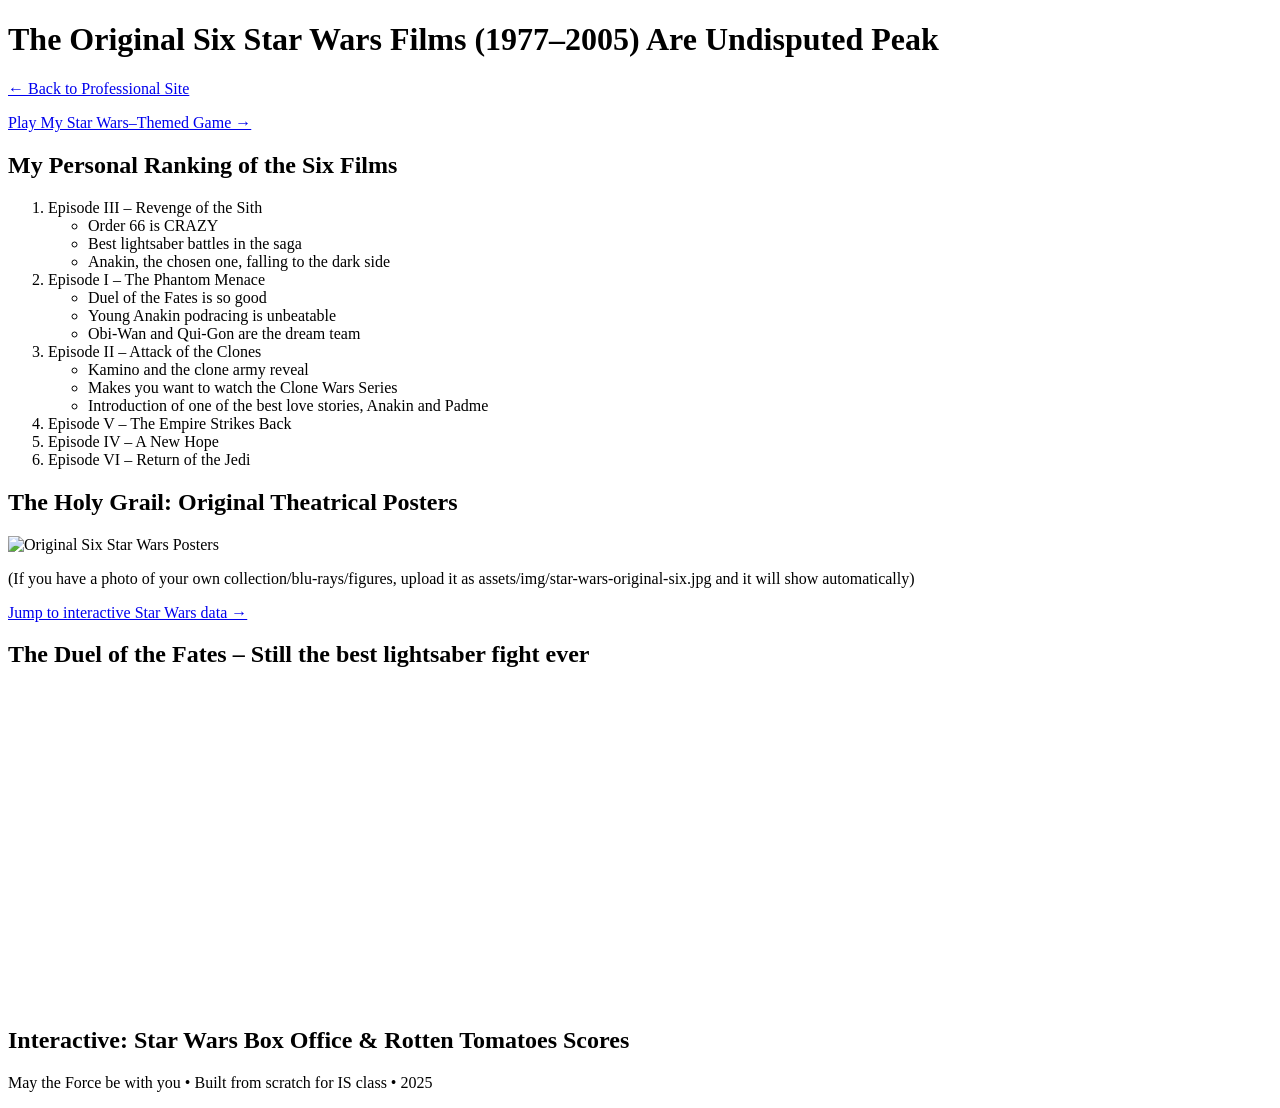
==== scratch/scratch.html @ 6b33b7a8 "add scratch page" ====
<!DOCTYPE html>
<html lang="en">
<head>
    <meta charset="UTF-8">
    <meta name="viewport" content="width=device-width, initial-scale=1.0">
    <title>Why the Original Six Star Wars Films Are Peak Cinema</title>
    <link rel="stylesheet" href="style.css">
</head>
<body>
    <div class="container header">
        <h1>The Original Six Star Wars Films (1977–2005) Are Undisputed Peak</h1>
        <p><a href="../index.html">← Back to Professional Site</a></p>
        <p><a href="app.html">Play My Star Wars–Themed Game →</a></p>
    </div>

    <div class="container main-content">
        <!-- Nested lists -->
        <h2>My Personal Ranking of the Six Films</h2>
        <ol>
            <li>Episode III – Revenge of the Sith
                <ul>
                    <li>Order 66 is CRAZY</li>
                    <li>Best lightsaber battles in the saga</li>
                    <li>Anakin, the chosen one, falling to the dark side</li>
                </ul>
            </li>
            <li>Episode I – The Phantom Menace
                <ul>
                    <li>Duel of the Fates is so good</li>
                    <li>Young Anakin podracing is unbeatable</li>
                    <li>Obi-Wan and Qui-Gon are the dream team</li>
                </ul>
            </li>
            <li>Episode II – Attack of the Clones
                <ul>
                    <li>Kamino and the clone army reveal</li>
                    <li>Makes you want to watch the Clone Wars Series</li>
                    <li>Introduction of one of the best love stories, Anakin and Padme</li>
                </ul>
            </li>
            <li>Episode V – The Empire Strikes Back</li>
            <li>Episode IV – A New Hope</li>
            <li>Episode VI – Return of the Jedi</li>
        </ol>

        <!-- Custom image (you can replace this with your own Star Wars poster/collection pic later) -->
        <h2>The Holy Grail: Original Theatrical Posters</h2>
        <img src="../assets/img/star-wars-original-six.jpg" alt="Original Six Star Wars Posters" class="center-img">
        <p>(If you have a photo of your own collection/blu-rays/figures, upload it as assets/img/star-wars-original-six.jpg and it will show automatically)</p>

        <!-- On-page anchor link -->
        <p><a href="#tableau">Jump to interactive Star Wars data →</a></p>

        <!-- Embedded YouTube video -->
        <h2>The Duel of the Fates – Still the best lightsaber fight ever</h2>
        <div class="video-container">
            <iframe width="560" height="315" 
                src="https://www.youtube.com/embed/0v1f5aD0u1Y" 
                title="Duel of the Fates" frameborder="0" 
                allowfullscreen></iframe>
        </div>

        <!-- Live interactive Tableau graph -->
        <h2 id="tableau">Interactive: Star Wars Box Office & Rotten Tomatoes Scores</h2>
        <div class='tableauPlaceholder'>
            <script type='text/javascript' src='https://public.tableau.com/javascripts/api/viz_v1.js'></script>
            <object class='tableauViz' style='display:none;'>
                <param name='host_url' value='https%3A%2F%2Fpublic.tableau.com%2F' />
                <param name='embed_code_version' value='3' />
                <param name='site_root' value='' />
                <param name='name' value='StarWarsBoxOfficeandCriticScores/Dashboard1' />
                <param name='tabs' value='no' />
                <param name='toolbar' value='yes' />
            </object>
        </div>
    </div>

    <div class="container footer">
        <p>May the Force be with you • Built from scratch for IS class • 2025</p>
    </div>
</body>
</html>
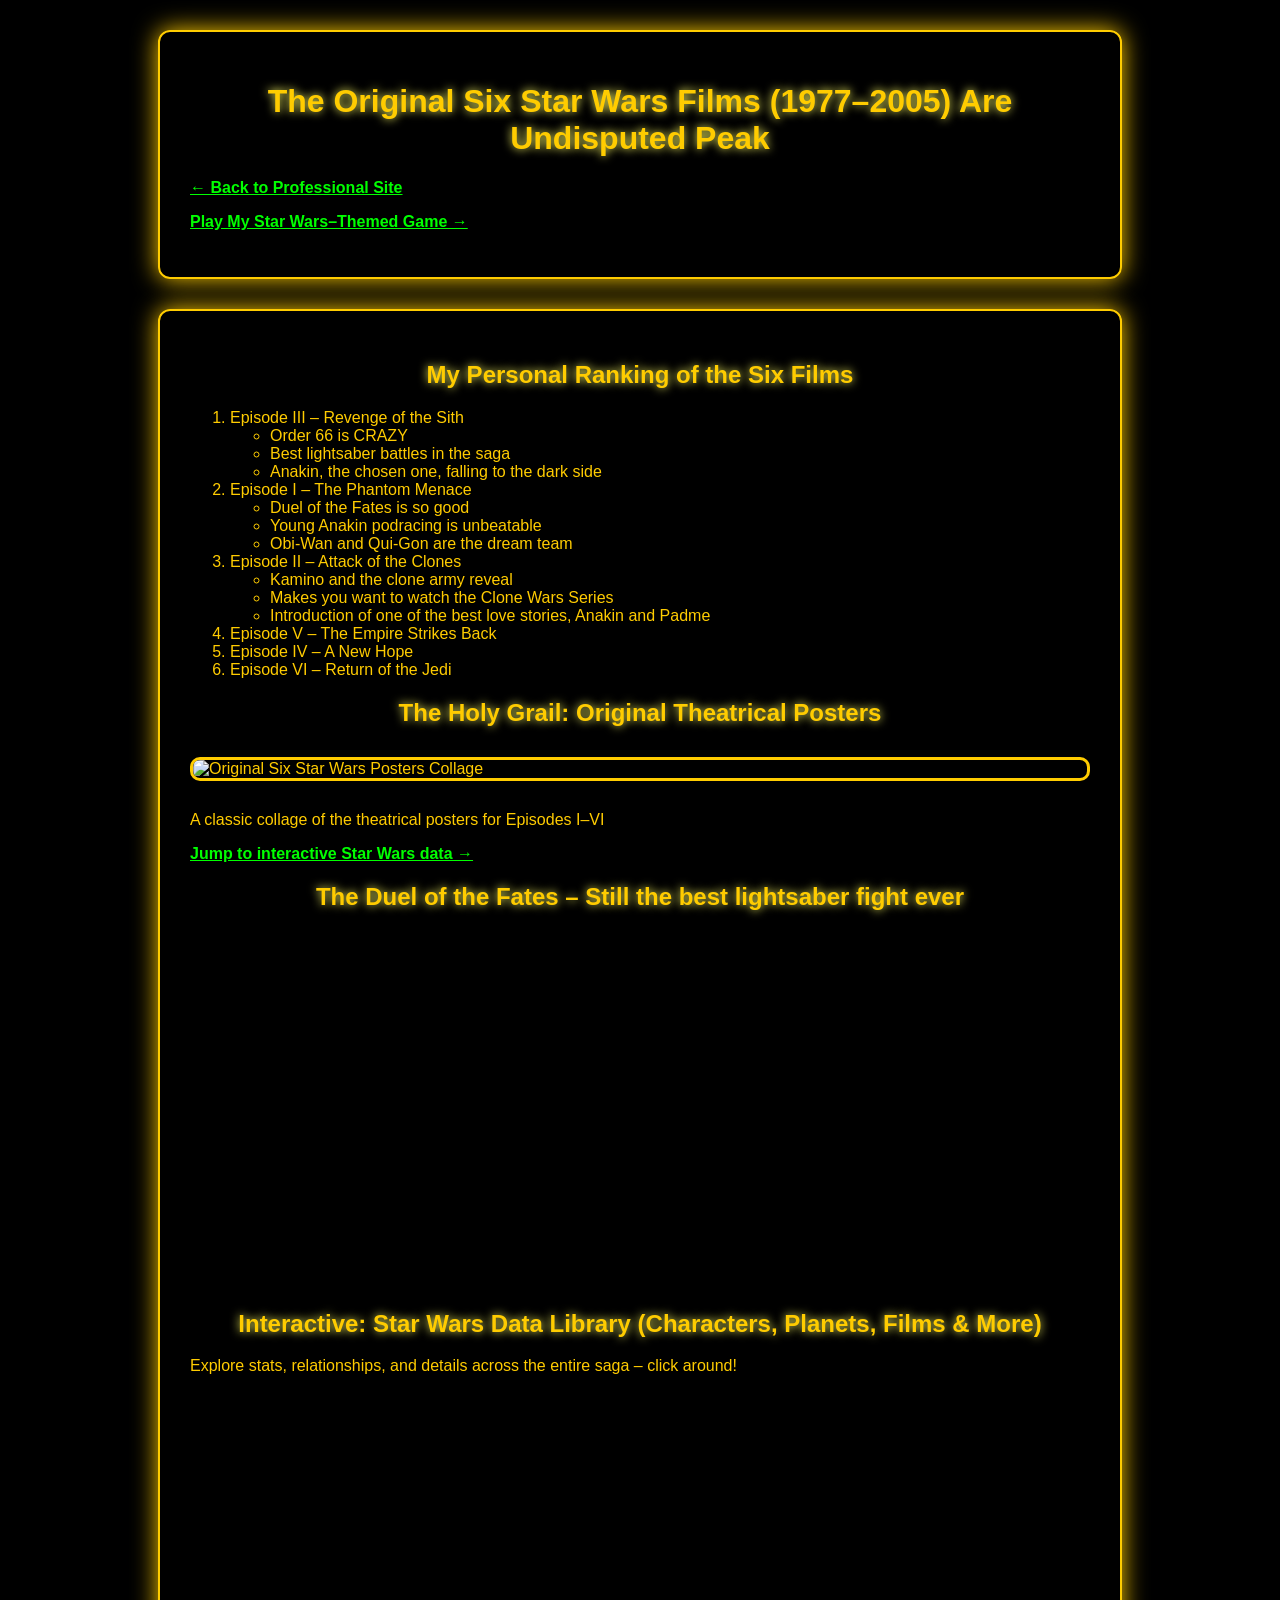
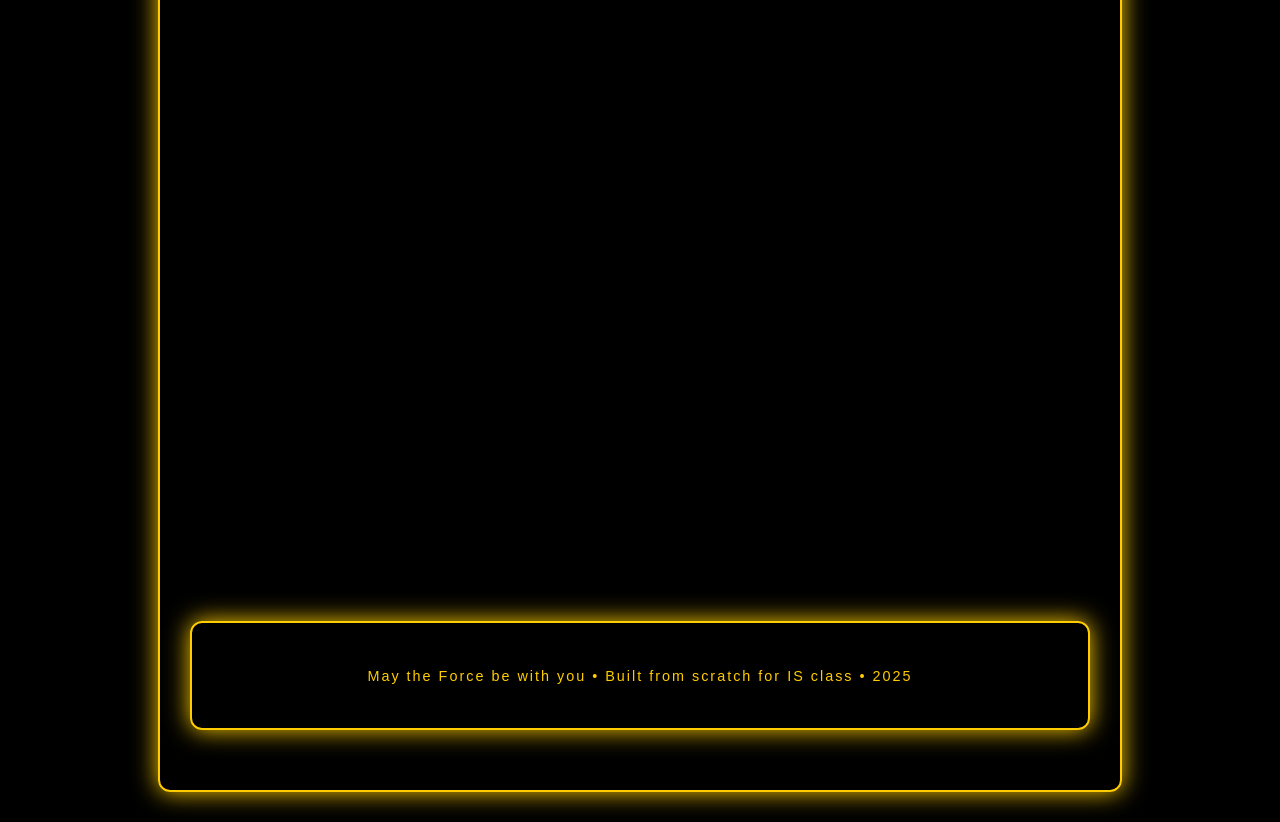
==== commit aae1bb3b: "fixing images etc." ====
--- a/scratch/scratch.html
+++ b/scratch/scratch.html
@@ -43,10 +43,10 @@
             <li>Episode VI – Return of the Jedi</li>
         </ol>
 
-        <!-- Custom image (you can replace this with your own Star Wars poster/collection pic later) -->
+                <!-- Custom image -->
         <h2>The Holy Grail: Original Theatrical Posters</h2>
-        <img src="../assets/img/star-wars-original-six.jpg" alt="Original Six Star Wars Posters" class="center-img">
-        <p>(If you have a photo of your own collection/blu-rays/figures, upload it as assets/img/star-wars-original-six.jpg and it will show automatically)</p>
+        <img src="https://static0.srcdn.com/wordpress/wp-content/uploads/2022/06/Split-image-of-Star-Wars-posters.jpg" alt="Original Six Star Wars Posters Collage" class="center-img">
+        <p>A classic collage of the theatrical posters for Episodes I–VI</p>
 
         <!-- On-page anchor link -->
         <p><a href="#tableau">Jump to interactive Star Wars data →</a></p>
@@ -55,25 +55,28 @@
         <h2>The Duel of the Fates – Still the best lightsaber fight ever</h2>
         <div class="video-container">
             <iframe width="560" height="315" 
-                src="https://www.youtube.com/embed/0v1f5aD0u1Y" 
-                title="Duel of the Fates" frameborder="0" 
+                src="https://www.youtube.com/embed/DYFIHUJTjMU" 
+                title="Duel of the Fates full scene" frameborder="0" 
                 allowfullscreen></iframe>
         </div>
 
         <!-- Live interactive Tableau graph -->
-        <h2 id="tableau">Interactive: Star Wars Box Office & Rotten Tomatoes Scores</h2>
-        <div class='tableauPlaceholder'>
+        <h2 id="tableau">Interactive: Star Wars Data Library (Characters, Planets, Films & More)</h2>
+        <p>Explore stats, relationships, and details across the entire saga – click around!</p>
+        <div class='tableauPlaceholder' style="width:100%; max-width:900px; margin:0 auto;">
             <script type='text/javascript' src='https://public.tableau.com/javascripts/api/viz_v1.js'></script>
-            <object class='tableauViz' style='display:none;'>
-                <param name='host_url' value='https%3A%2F%2Fpublic.tableau.com%2F' />
-                <param name='embed_code_version' value='3' />
-                <param name='site_root' value='' />
-                <param name='name' value='StarWarsBoxOfficeandCriticScores/Dashboard1' />
-                <param name='tabs' value='no' />
-                <param name='toolbar' value='yes' />
-            </object>
+            <div class='tableauViz' style="width:100%; height:800px;">
+                <object class='tableauViz' style='display:block; width:100%; height:100%;'>
+                    <param name='host_url' value='https%3A%2F%2Fpublic.tableau.com%2F' />
+                    <param name='embed_code_version' value='3' />
+                    <param name='site_root' value='' />
+                    <param name='name' value='swapi/Main' />
+                    <param name='tabs' value='yes' />
+                    <param name='toolbar' value='yes' />
+                    <param name='animate_transition' value='yes' />
+                </object>
+            </div>
         </div>
-    </div>
 
     <div class="container footer">
         <p>May the Force be with you • Built from scratch for IS class • 2025</p>
--- a/scratch/style.css
+++ b/scratch/style.css
@@ -0,0 +1,50 @@
+body {
+    font-family: 'Arial Narrow', Arial, sans-serif;
+    background-color: #000;
+    background-image: url('https://images.unsplash.com/photo-1534796636912-3b95b3ab5986?auto=format&fit=crop&q=80');
+    background-size: cover;
+    background-attachment: fixed;
+    color: #ffcc00;
+    margin: 0;
+    padding: 0;
+}
+
+.header, .main-content, .footer {
+    background-color: rgba(0, 0, 0, 0.85);
+    margin: 30px auto;
+    padding: 30px;
+    max-width: 900px;
+    border-radius: 12px;
+    border: 2px solid #ffcc00;
+    box-shadow: 0 0 25px #ffcc00;
+}
+
+h1, h2 {
+    color: #ffcc00;
+    text-align: center;
+    text-shadow: 0 0 10px #ffff66;
+}
+
+a {
+    color: #00ff00;
+    font-weight: bold;
+}
+
+.center-img {
+    display: block;
+    margin: 30px auto;
+    max-width: 100%;
+    border: 3px solid #ffcc00;
+    border-radius: 10px;
+}
+
+.video-container {
+    text-align: center;
+    margin: 40px 0;
+}
+
+.footer {
+    text-align: center;
+    font-size: 0.9em;
+    letter-spacing: 2px;
+}
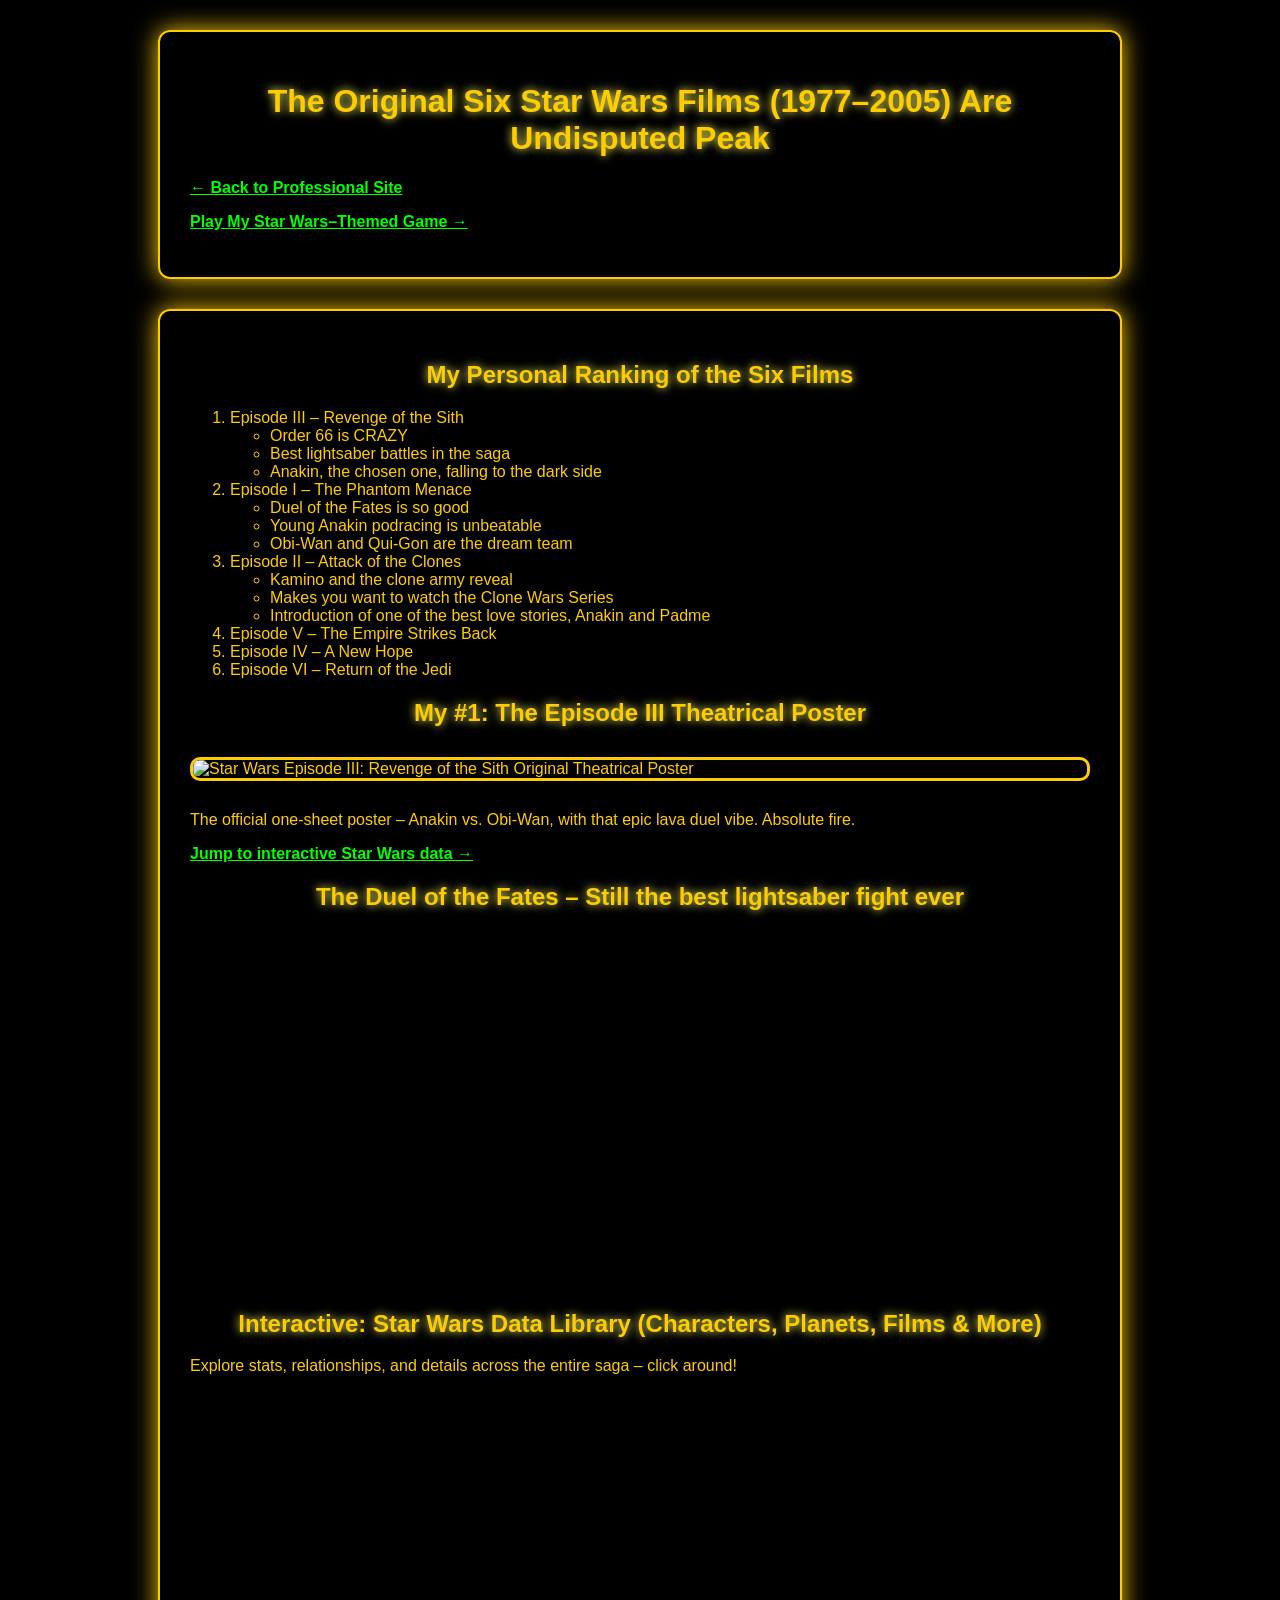
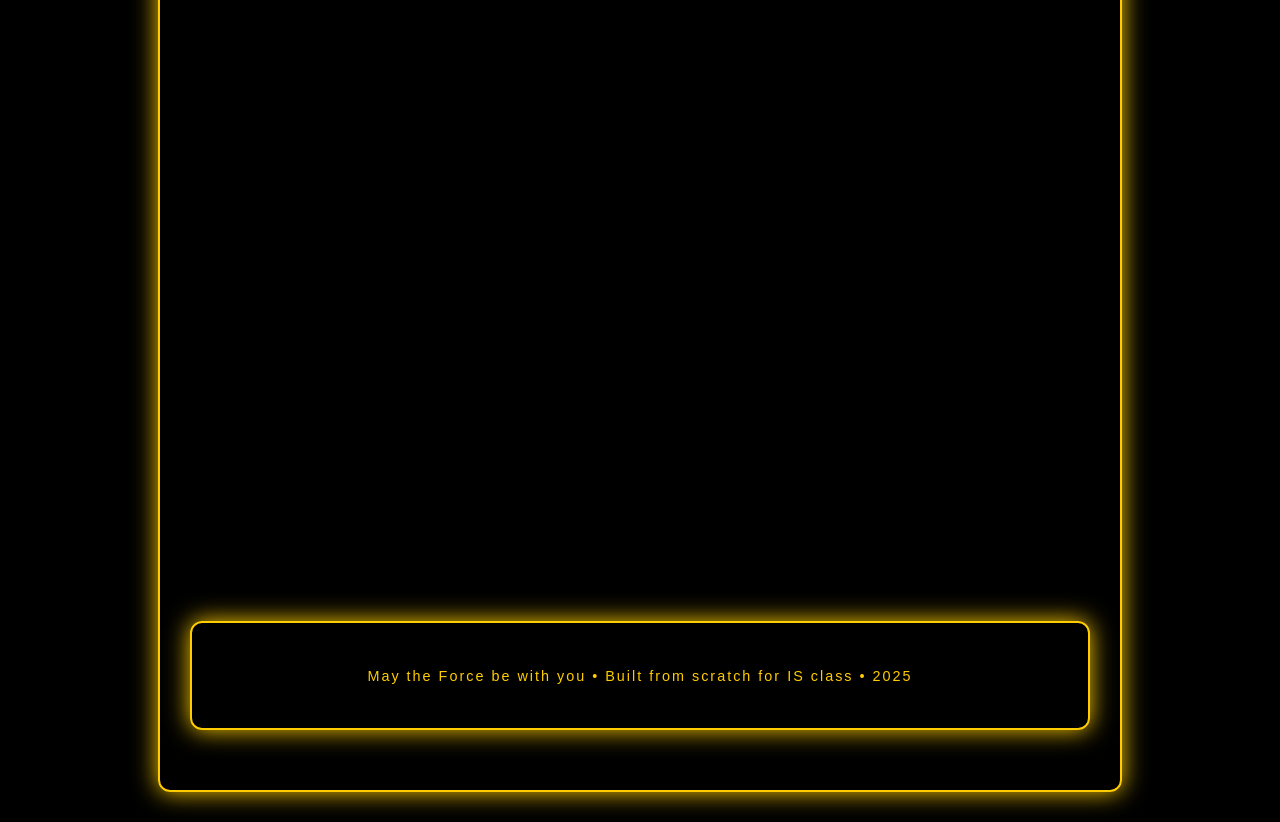
==== commit a5433c9e: "image change" ====
--- a/scratch/scratch.html
+++ b/scratch/scratch.html
@@ -43,10 +43,10 @@
             <li>Episode VI – Return of the Jedi</li>
         </ol>
 
-                <!-- Custom image -->
-        <h2>The Holy Grail: Original Theatrical Posters</h2>
-        <img src="https://static0.srcdn.com/wordpress/wp-content/uploads/2022/06/Split-image-of-Star-Wars-posters.jpg" alt="Original Six Star Wars Posters Collage" class="center-img">
-        <p>A classic collage of the theatrical posters for Episodes I–VI</p>
+        <!-- Custom image -->
+        <h2>My #1: The Episode III Theatrical Poster</h2>
+        <img src="https://i.ebayimg.com/images/g/8wQAAOSwjFRoDup1/s-l1200.jpg" alt="Star Wars Episode III: Revenge of the Sith Original Theatrical Poster" class="center-img">
+        <p>The official one-sheet poster – Anakin vs. Obi-Wan, with that epic lava duel vibe. Absolute fire.</p>
 
         <!-- On-page anchor link -->
         <p><a href="#tableau">Jump to interactive Star Wars data →</a></p>
--- a/scratch/style.css
+++ b/scratch/style.css
@@ -1,7 +1,7 @@
 body {
     font-family: 'Arial Narrow', Arial, sans-serif;
     background-color: #000;
-    background-image: url('https://images.unsplash.com/photo-1534796636912-3b95b3ab5986?auto=format&fit=crop&q=80');
+    background-image: url('https://img.freepik.com/free-photo/3d-hyperspace-background-with-warp-tunnel-effect_1048-12526.jpg');
     background-size: cover;
     background-attachment: fixed;
     color: #ffcc00;
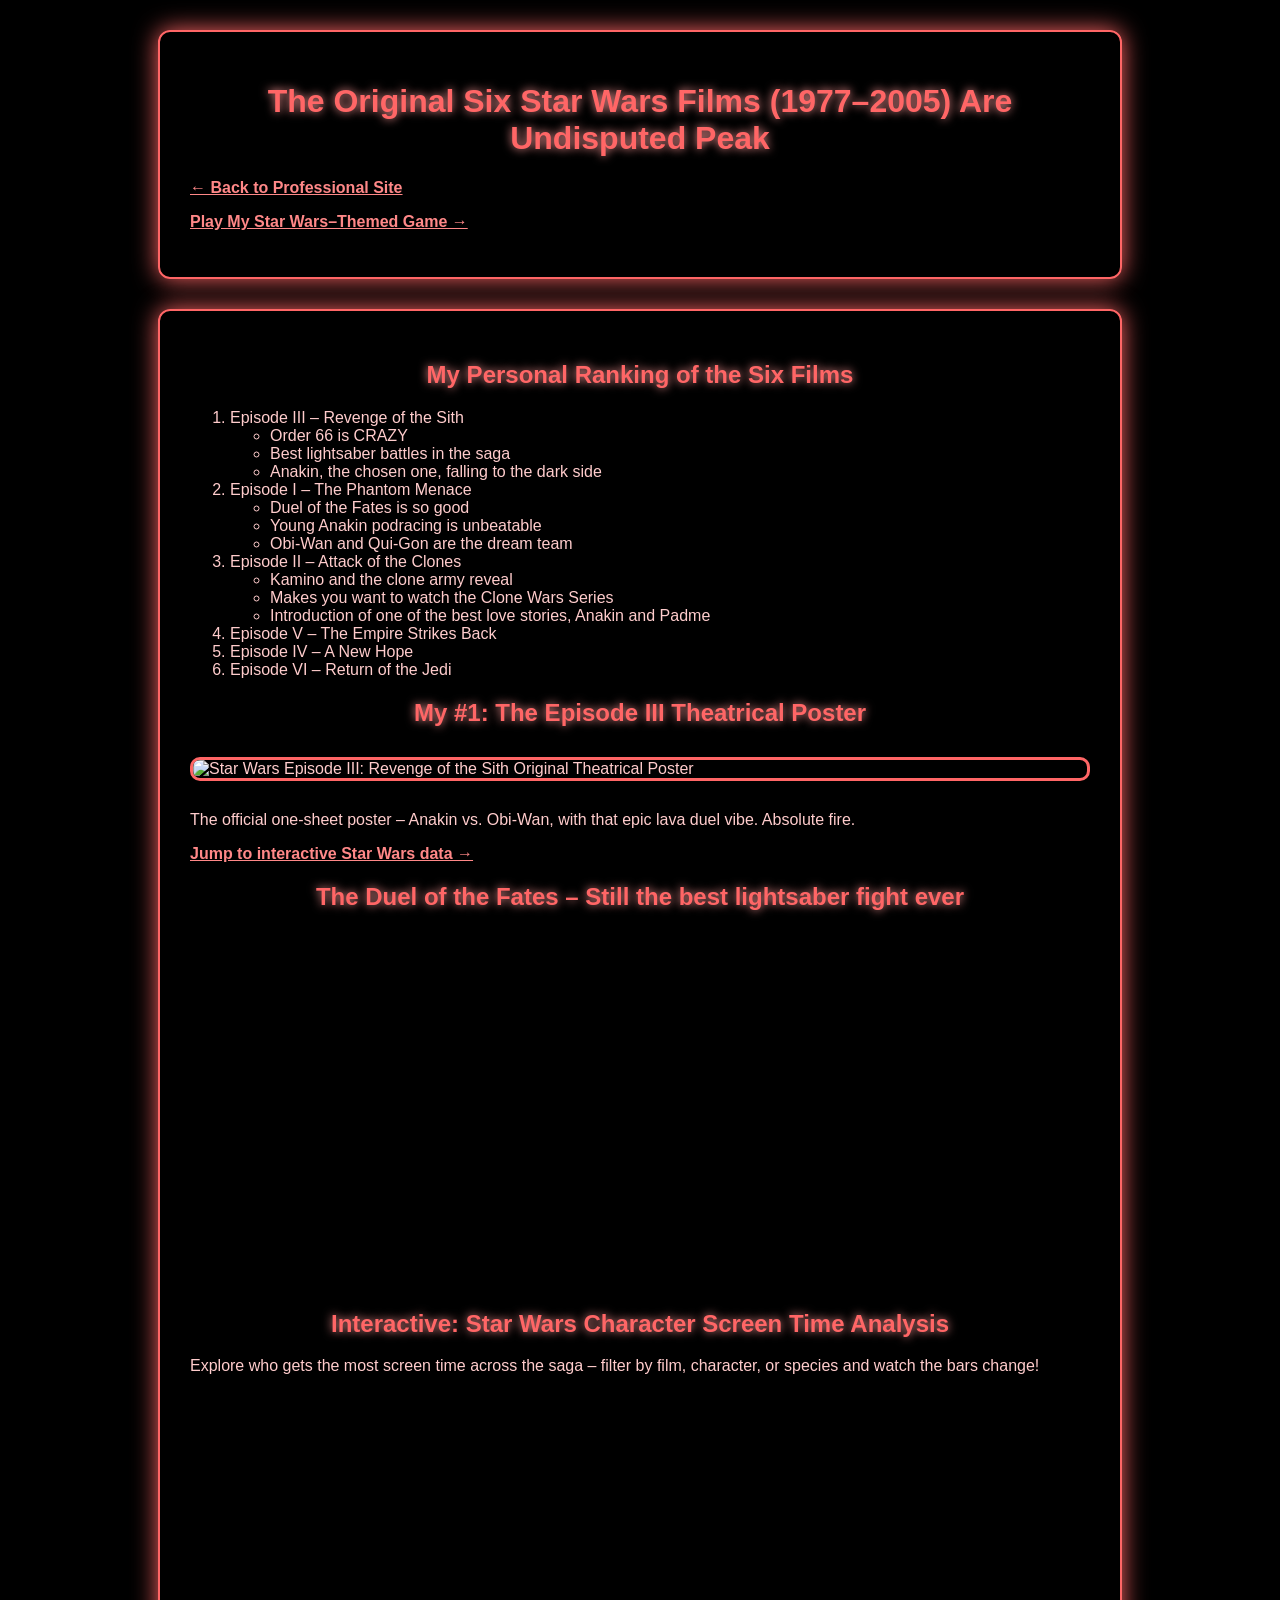
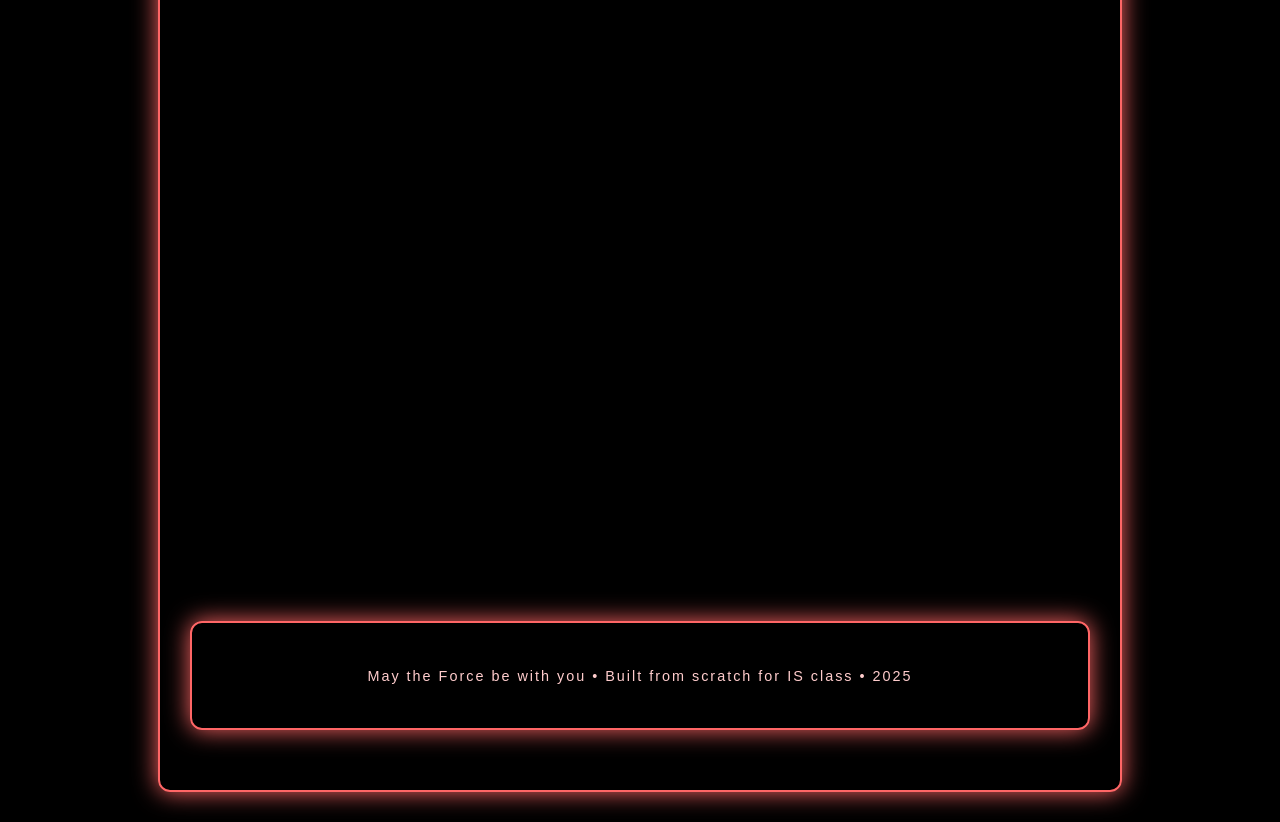
==== commit 1d2d2626: "Update interactive.html" ====
--- a/scratch/scratch.html
+++ b/scratch/scratch.html
@@ -61,8 +61,8 @@
         </div>
 
         <!-- Live interactive Tableau graph -->
-        <h2 id="tableau">Interactive: Star Wars Data Library (Characters, Planets, Films & More)</h2>
-        <p>Explore stats, relationships, and details across the entire saga – click around!</p>
+        <h2 id="tableau">Interactive: Star Wars Character Screen Time Analysis</h2>
+        <p>Explore who gets the most screen time across the saga – filter by film, character, or species and watch the bars change!</p>
         <div class='tableauPlaceholder' style="width:100%; max-width:900px; margin:0 auto;">
             <script type='text/javascript' src='https://public.tableau.com/javascripts/api/viz_v1.js'></script>
             <div class='tableauViz' style="width:100%; height:800px;">
@@ -70,7 +70,7 @@
                     <param name='host_url' value='https%3A%2F%2Fpublic.tableau.com%2F' />
                     <param name='embed_code_version' value='3' />
                     <param name='site_root' value='' />
-                    <param name='name' value='swapi/Main' />
+                    <param name='name' value='StarWars-ScreenTimeAnalysis/StarWars' />
                     <param name='tabs' value='yes' />
                     <param name='toolbar' value='yes' />
                     <param name='animate_transition' value='yes' />
--- a/scratch/style.css
+++ b/scratch/style.css
@@ -4,7 +4,7 @@
     background-image: url('https://img.freepik.com/free-photo/3d-hyperspace-background-with-warp-tunnel-effect_1048-12526.jpg');
     background-size: cover;
     background-attachment: fixed;
-    color: #ffcc00;
+    color: #ffcccc;  /* Slightly lighter text for better readability on dark bg */
     margin: 0;
     padding: 0;
 }
@@ -15,18 +15,18 @@
     padding: 30px;
     max-width: 900px;
     border-radius: 12px;
-    border: 2px solid #ffcc00;
-    box-shadow: 0 0 25px #ffcc00;
+    border: 2px solid #ff6666;
+    box-shadow: 0 0 25px #ff6666;
 }
 
 h1, h2 {
-    color: #ffcc00;
+    color: #ff6666;
     text-align: center;
-    text-shadow: 0 0 10px #ffff66;
+    text-shadow: 0 0 10px #ff9999;
 }
 
 a {
-    color: #00ff00;
+    color: #ff8888;
     font-weight: bold;
 }
 
@@ -34,7 +34,7 @@
     display: block;
     margin: 30px auto;
     max-width: 100%;
-    border: 3px solid #ffcc00;
+    border: 3px solid #ff6666;
     border-radius: 10px;
 }
 
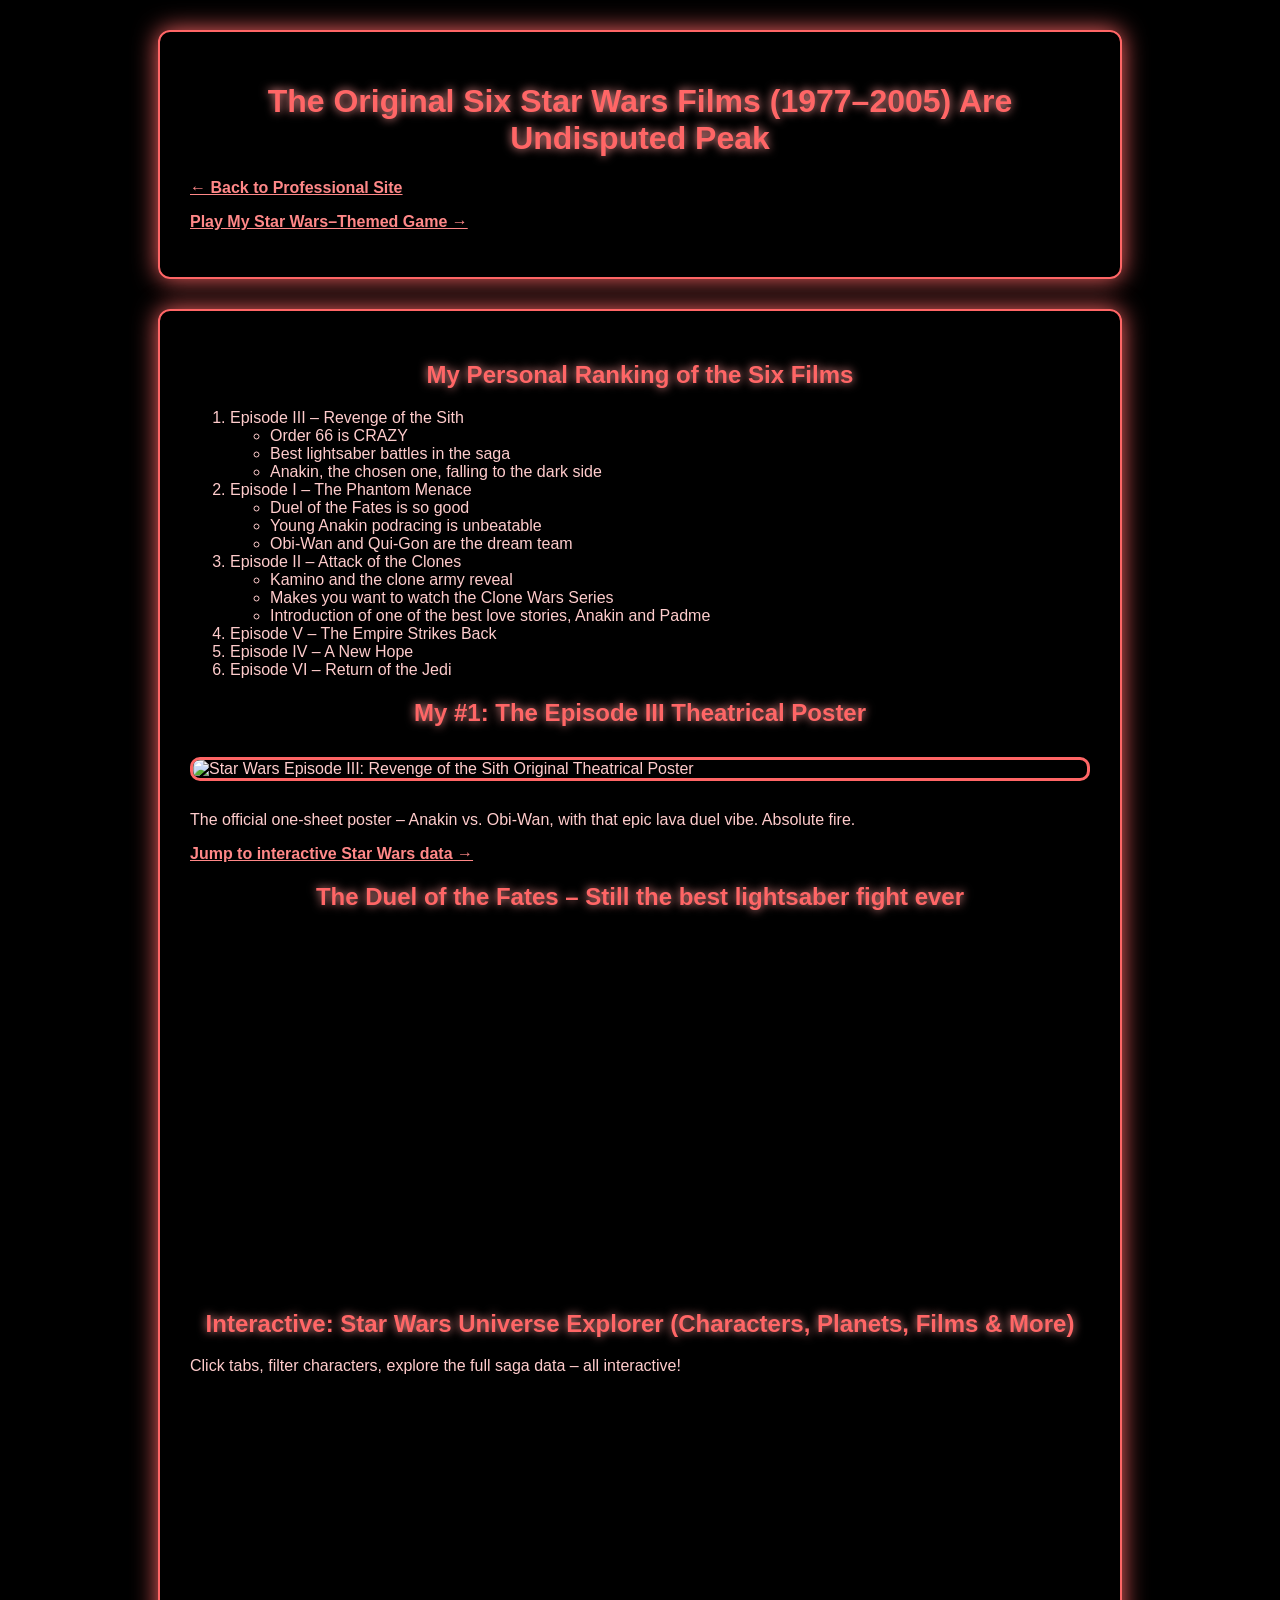
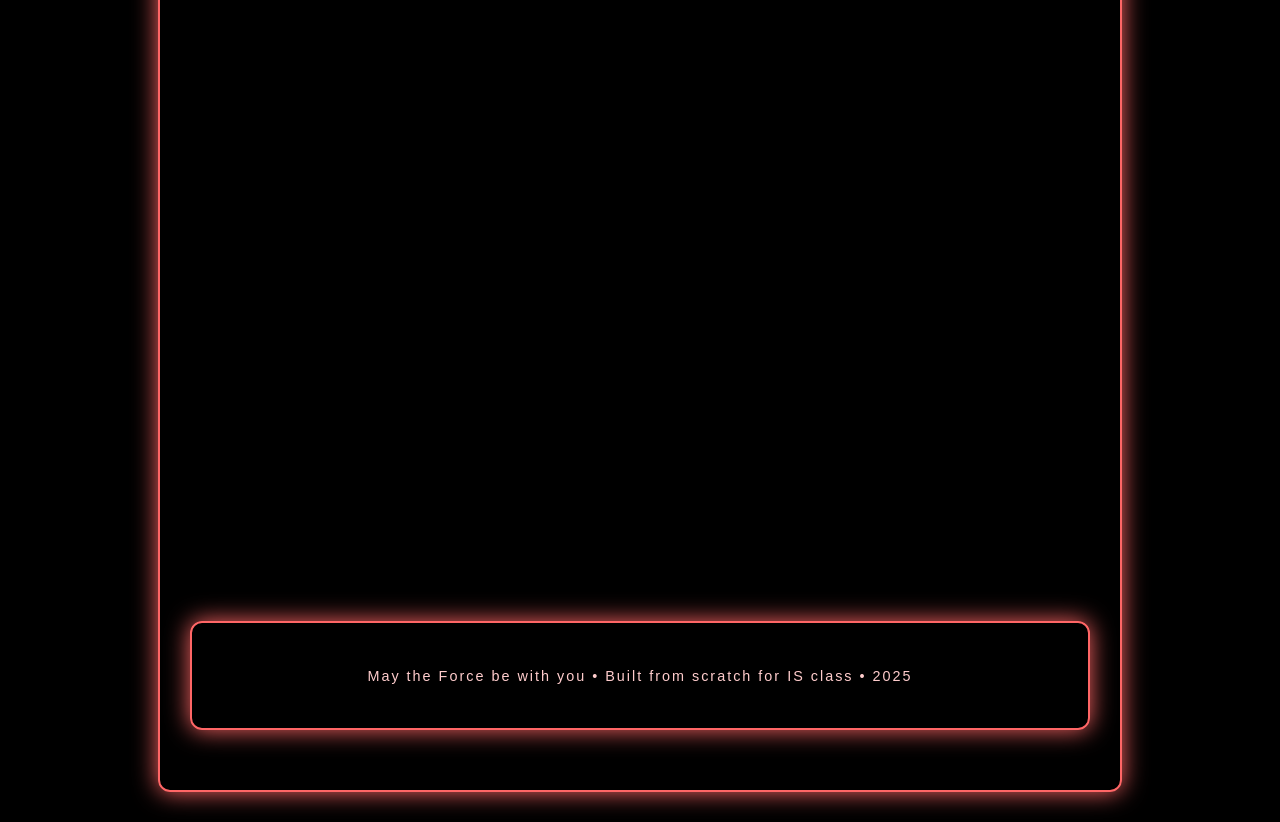
==== commit 7b1003cf: "Interactive fix 2" ====
--- a/scratch/scratch.html
+++ b/scratch/scratch.html
@@ -61,21 +61,11 @@
         </div>
 
         <!-- Live interactive Tableau graph -->
-        <h2 id="tableau">Interactive: Star Wars Character Screen Time Analysis</h2>
-        <p>Explore who gets the most screen time across the saga – filter by film, character, or species and watch the bars change!</p>
-        <div class='tableauPlaceholder' style="width:100%; max-width:900px; margin:0 auto;">
-            <script type='text/javascript' src='https://public.tableau.com/javascripts/api/viz_v1.js'></script>
-            <div class='tableauViz' style="width:100%; height:800px;">
-                <object class='tableauViz' style='display:block; width:100%; height:100%;'>
-                    <param name='host_url' value='https%3A%2F%2Fpublic.tableau.com%2F' />
-                    <param name='embed_code_version' value='3' />
-                    <param name='site_root' value='' />
-                    <param name='name' value='StarWars-ScreenTimeAnalysis/StarWars' />
-                    <param name='tabs' value='yes' />
-                    <param name='toolbar' value='yes' />
-                    <param name='animate_transition' value='yes' />
-                </object>
-            </div>
+        <h2 id="tableau">Interactive: Star Wars Universe Explorer (Characters, Planets, Films & More)</h2>
+        <p>Click tabs, filter characters, explore the full saga data – all interactive!</p>
+        <div style="width:100%; max-width:900px; margin:0 auto; height:800px;">
+            <iframe src="https://public.tableau.com/views/swapi/Main?:language=en-US&:embed=y&:display_count=n&:origin=viz_share_link&:showVizHome=no" 
+                width="100%" height="800" frameborder="0" allowfullscreen></iframe>
         </div>
 
     <div class="container footer">
